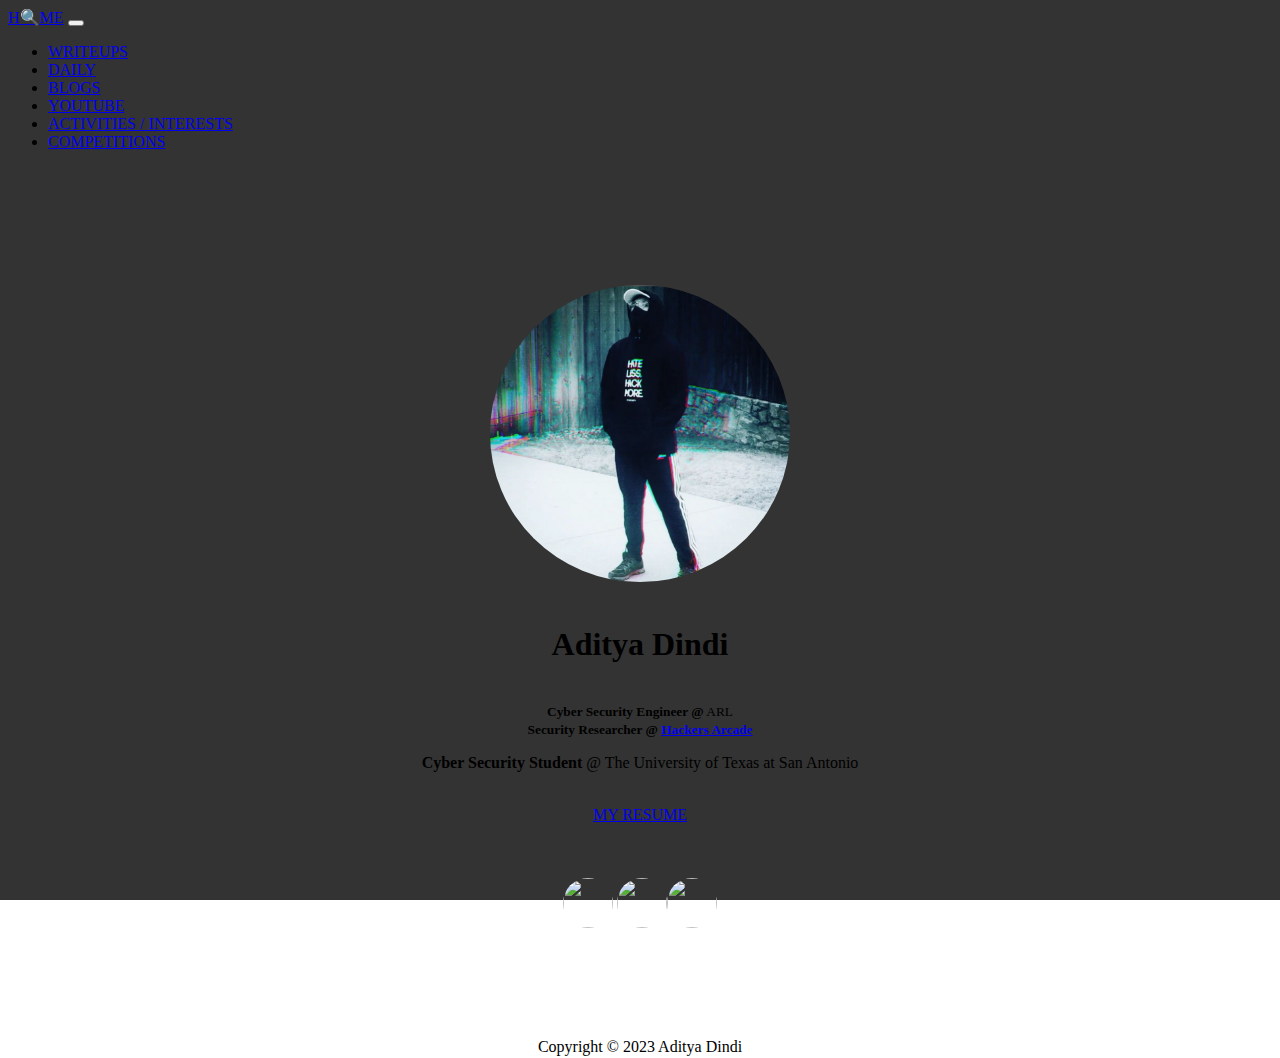
==== index.html @ 1f50c8f4 "commit" ====
<!doctype html>
<html lang="en">
  <head>
    <!-- Required meta tags -->
    <meta charset="utf-8">
    <meta name="viewport" content="width=device-width, initial-scale=1">

    <!-- Bootstrap CSS -->
    <link href="https://cdn.jsdelivr.net/npm/bootstrap@5.1.1/dist/css/bootstrap.min.css" rel="stylesheet" integrity="sha384-F3w7mX95PdgyTmZZMECAngseQB83DfGTowi0iMjiWaeVhAn4FJkqJByhZMI3AhiU" crossorigin="anonymous">
    <link rel="stylesheet" type="text/css" href="/css/style.css">
    <title>Aditya's Portfolio Site</title>
    <link rel="icon" href="/img/detective.png">
  </head>
  <body>
  <nav class="navbar navbar-expand-lg navbar-dark bg-dark fixed-top" data-spy="affix" data-offset-top="197">
    <div class="container">
      <a class="navbar-brand" href="/">H🔍ME</a>
      <button class="navbar-toggler" type="button" data-bs-toggle="collapse" data-bs-target="#navbarNav" aria-controls="navbarNav" aria-expanded="false" aria-label="Toggle navigation">
        <span class="navbar-toggler-icon"></span>
      </button>
      <div class="collapse navbar-collapse justify-content-center" id="navbarNav">
        <ul class="navbar-nav">
          <li class="nav-item">
            <a class="nav-link" href="https://writeups.adityadindi.com">WRITEUPS</a>
          </li>
          <li class="nav-item">
            <a class="nav-link" href="/WebPages/daily-2022.html">DAILY</a>
          </li>
          <li class="nav-item">
            <a class="nav-link" href="https://medium.com/@pyrus369">BLOGS</a>
          </li>
          <li class="nav-item">
            <a class="nav-link" href="https://www.youtube.com/channel/UCxz2fjxnj8YjtXrCOD_qAzA">YOUTUBE</a>
          </li>
          <!---
          <li class="nav-item">
            <a class="nav-link" href="#work-exp">WORK-EXP</a>
          </li>
          <li class="nav-item">
            <a class="nav-link" href="#skills">SKILLS</a>
          </li>
          -->
          <li class="nav-item">
            <a class="nav-link" href="/WebPages/activities.html" target="_blank">ACTIVITIES / INTERESTS</a>
          </li>
          <li class="nav-item">
            <a class="nav-link" href="/WebPages/competitions.html" target="_blank">COMPETITIONS</a>
          </li>
    </div>
  </nav>
  <br>
  <center>
    <div class="container text-white">
      <div class="des">
        <img src="/img/Insta.png" class="img-fluid round"> <br><br>
        <h1>Aditya Dindi</h1> <br>
        <small class="lead"><strong>Cyber Security Engineer @</strong> ARL</small> <br>
        <small class="lead"><strong>Security Researcher @ <a href="https://hackersarcade.com/" class="text-decoration-none" target="_blank">Hackers Arcade</strong></a></small> <br>
        <p class="lead"><strong>Cyber Security Student</strong> @ The University of Texas at San Antonio </p> <br>
        <a class="btn btn-outline-light" href="/WebPages/ADResume.pdf" role="button">MY RESUME</a><br><br><br><br>
        <a href="https://www.linkedin.com/in/adityadindi/" target="_blank"><img src="/img/linkedln-img.png" class="img-fluid round" style="width:50px; height:50px"></a>&nbsp;<a href="https://github.com/Pyrus369" target="_blank"><img src="/img/github-img.png" class="img-fluid round" style="width:50px; height:50px"></a><a href="https://twitter.com/Pyrus369" target="_blank"><img src="/img/twitter-img.png" class="img-fluid round" style="width:50px; height:50px"></a><br><br><br><br>
      <!--
        <h1 id="projects" style="color:DodgerBlue">PROJECTS</h1> <br>
      <small class="text-muted lead"><strong><a href="/" class="text-decoration-none" target="_blank">Cyber Security Homelab</strong></a></small> <br><br>
      <small class="text-muted lead"><strong><a href="/" class="text-decoration-none" target="_blank">Portfolio Website</strong></a></small> <br><br>
      <small class="text-muted lead"><strong><a href="/WebPages/daily-2021.html" class="text-decoration-none" target="_blank">Daily Hacking Challenge 2021 / Daily Hacking Guide (Resources)</a></strong></small> <br><br>
      <small class="text-muted lead"><strong><a href="https://writeups.adityadindi.com" class="text-decoration-none" target="_blank">Capture The Flag Writeups</strong></a></small> <br><br>
      <small class="text-muted lead"><strong><a href="https://github.com/Pyrus369/CyberSecurityProjects" class="text-decoration-none" target="_blank">CyberSecurity Projects using Python</strong></a></small> <br><br>
      <small class="text-muted lead"><strong><a href="https://github.com/Pyrus369/Python-Programming" class="text-decoration-none" target="_blank">Python Programming</strong></a></small> <br><br>
      <br><br>
      -->
      <!--
      <h1 id="work-exp" style="color:DodgerBlue">EXPERIENCE</h1> <br>
      <a href="https://hackersarcade.com/" target="_blank"><img src="/img/hackers-arcade.png" alt="HACKERS ARCADE" width="250" height="200"></a><br><br>
      <p class="lead" style="color:red"><strong>2021 - Current | Security Researcher @ Hackers Arcade</strong></p>
      <p>
        Hackers Arcade is an online platform where you can learn about cyber security through excellent learning resources and challenges. 
        It also involves security research and working on different projects that helps advance the cyber security community. 
      </p>
      <br><br>
      <a href="https://rowdylink.utsa.edu/organization/comptiastudentchapter" target="_blank"><img src="/img/CSCTransparent.png" alt="COMPTIA" width="350" height="350"></a>
      <p class="lead" style="color:red"><strong>2022 - Current | Competitions Coordinator @ CompTIA Student Chapter, University of Texas at San Antonio</strong></p>
      <p>
        - Responsible for coordinating all aspects that go into preparing for a cybersecurity competition. <br><br>
        - Making certain that the policies, procedures, and objectives of the organization are followed in creating a high-quality competition. 
      </p>
      -->
      <!--
      <p class="lead" style="color:MediumSeaGreen"><strong>(2019 - 2020) Data Center Technician</strong></p>
      <p>
        Monitored the server center and constantly updated, fixed, maintained and patched technology within the data center. Fixed and maintained all
        school computers on a weekly basis. Helped keep all computer systems in the school available with little to no downtime.
      </p>
      -->
      <br><br>
      <p>Copyright © 2023 Aditya Dindi</p>
      </div>
    </div>
  </center>

    <!-- Optional JavaScript; choose one of the two! -->

    <!-- Option 1: Bootstrap Bundle with Popper -->
    <script src="https://cdn.jsdelivr.net/npm/bootstrap@5.1.1/dist/js/bootstrap.bundle.min.js" integrity="sha384-/bQdsTh/da6pkI1MST/rWKFNjaCP5gBSY4sEBT38Q/9RBh9AH40zEOg7Hlq2THRZ" crossorigin="anonymous"></script>

    <!-- Option 2: Separate Popper and Bootstrap JS -->
    <!--
    <script src="https://cdn.jsdelivr.net/npm/@popperjs/core@2.9.3/dist/umd/popper.min.js" integrity="sha384-W8fXfP3gkOKtndU4JGtKDvXbO53Wy8SZCQHczT5FMiiqmQfUpWbYdTil/SxwZgAN" crossorigin="anonymous"></script>
    <script src="https://cdn.jsdelivr.net/npm/bootstrap@5.1.1/dist/js/bootstrap.min.js" integrity="sha384-skAcpIdS7UcVUC05LJ9Dxay8AXcDYfBJqt1CJ85S/CFujBsIzCIv+l9liuYLaMQ/" crossorigin="anonymous"></script>
    -->
  </body>
</html>
---- css/style.css ----
body {
    background: linear-gradient(rgba(0,0,0,0.8),rgba(0,0,0,0.8)), url(/website-1/img/back.gif); 
    background-attachment: fixed;
    background-position: center;
    background-repeat: no-repeat;
    background-size: cover;
}

.des{
	margin-top: 100px;
    height: 85vh;
}

.round{
	border-radius: 50%;
	max-width: 300px;
}

#left { text-align: left; }
#right { text-align: right;}

.header {
    position: relative;
    top: 0%;
    height: 20%;
    }
    /*Header CSS*/
    img#ttl {
    position: relative;
    top:50%;
    height: 50%;
    left: 0px;
    }
    img#se {
    position: relative;
    top:60%;
    height:30%;
    vertical-align:right;
    margin-right: 2%;

}
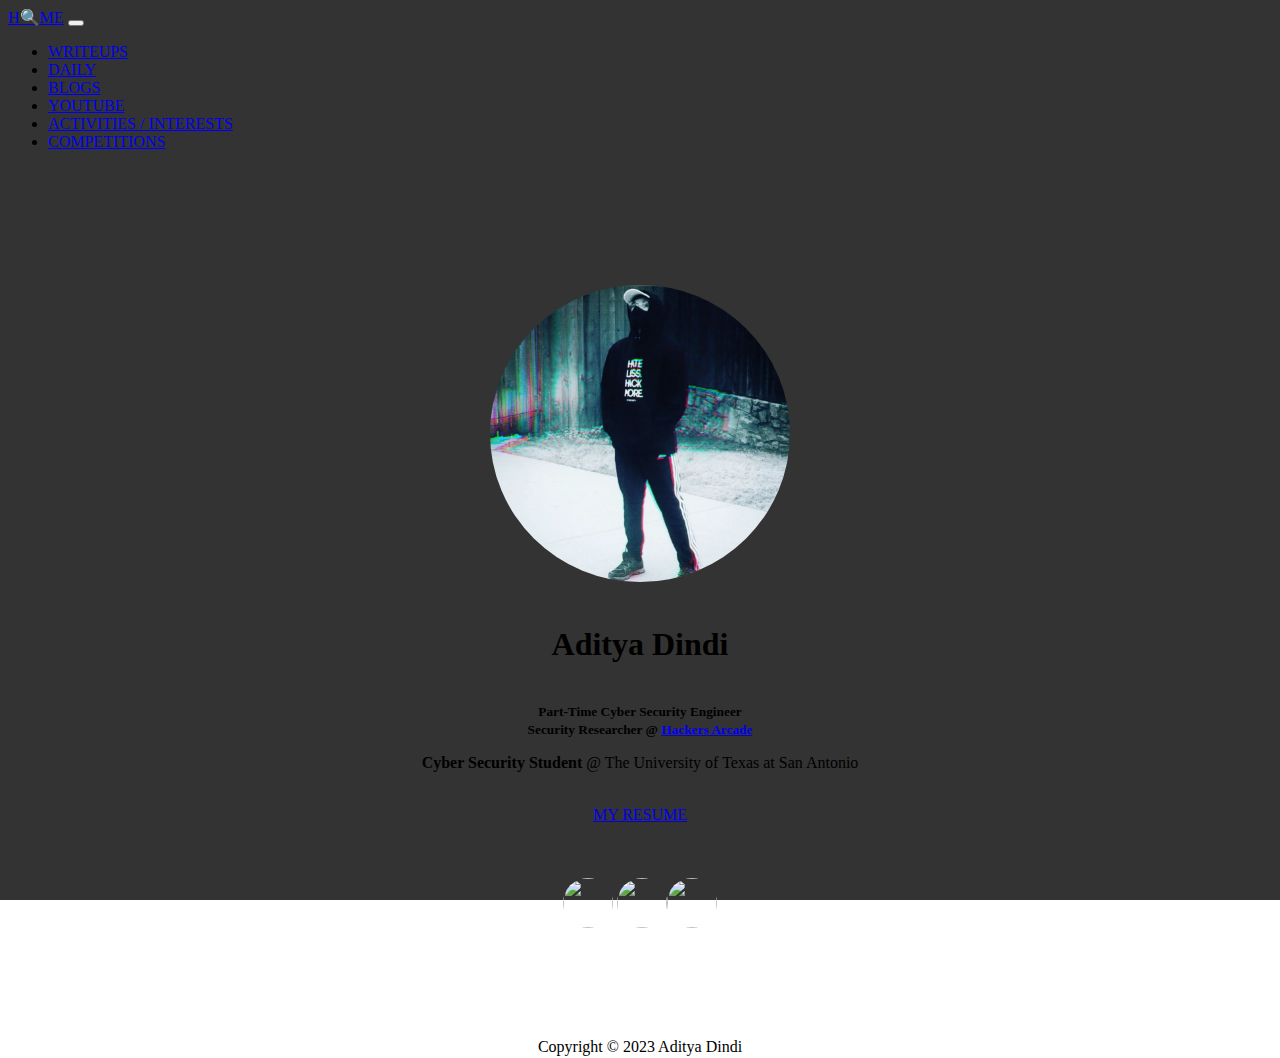
==== commit f7f362ae: "commit" ====
--- a/index.html
+++ b/index.html
@@ -32,19 +32,11 @@
           <li class="nav-item">
             <a class="nav-link" href="https://www.youtube.com/channel/UCxz2fjxnj8YjtXrCOD_qAzA">YOUTUBE</a>
           </li>
-          <!---
           <li class="nav-item">
-            <a class="nav-link" href="#work-exp">WORK-EXP</a>
+            <a class="nav-link" href="/WebPages/activities.html">ACTIVITIES / INTERESTS</a>
           </li>
           <li class="nav-item">
-            <a class="nav-link" href="#skills">SKILLS</a>
-          </li>
-          -->
-          <li class="nav-item">
-            <a class="nav-link" href="/WebPages/activities.html" target="_blank">ACTIVITIES / INTERESTS</a>
-          </li>
-          <li class="nav-item">
-            <a class="nav-link" href="/WebPages/competitions.html" target="_blank">COMPETITIONS</a>
+            <a class="nav-link" href="/WebPages/competitions.html">COMPETITIONS</a>
           </li>
     </div>
   </nav>
@@ -54,7 +46,7 @@
       <div class="des">
         <img src="/img/Insta.png" class="img-fluid round"> <br><br>
         <h1>Aditya Dindi</h1> <br>
-        <small class="lead"><strong>Cyber Security Engineer @</strong> ARL</small> <br>
+        <small class="lead"><strong>Part-Time Cyber Security Engineer</strong></small> <br>
         <small class="lead"><strong>Security Researcher @ <a href="https://hackersarcade.com/" class="text-decoration-none" target="_blank">Hackers Arcade</strong></a></small> <br>
         <p class="lead"><strong>Cyber Security Student</strong> @ The University of Texas at San Antonio </p> <br>
         <a class="btn btn-outline-light" href="/WebPages/ADResume.pdf" role="button">MY RESUME</a><br><br><br><br>
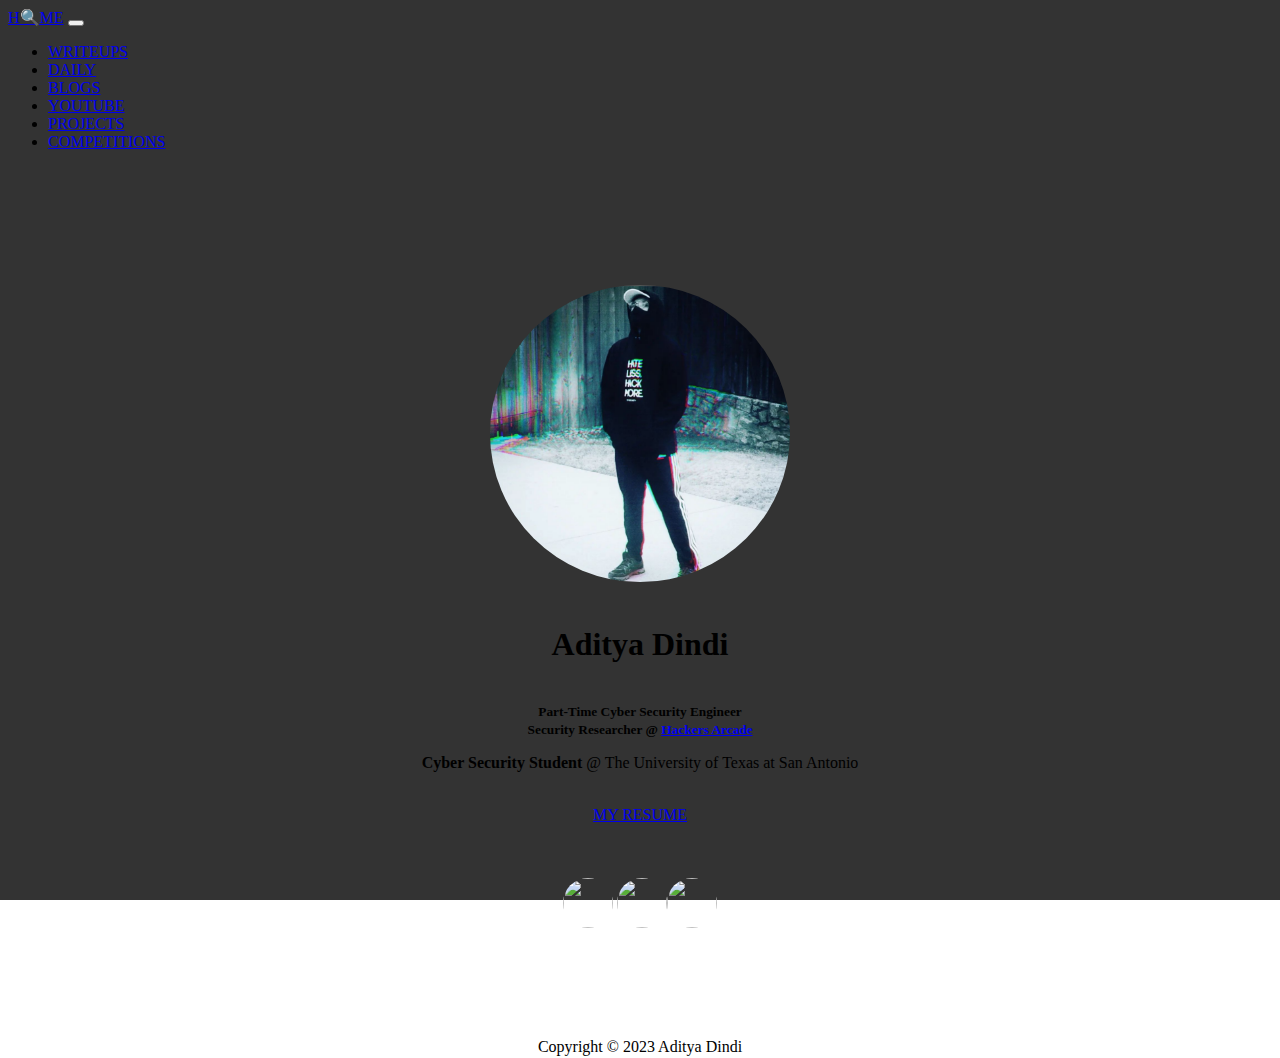
==== commit 312b570b: "commit" ====
--- a/index.html
+++ b/index.html
@@ -33,7 +33,7 @@
             <a class="nav-link" href="https://www.youtube.com/channel/UCxz2fjxnj8YjtXrCOD_qAzA">YOUTUBE</a>
           </li>
           <li class="nav-item">
-            <a class="nav-link" href="/WebPages/activities.html">ACTIVITIES / INTERESTS</a>
+            <a class="nav-link" href="/WebPages/projects.html">PROJECTS</a>
           </li>
           <li class="nav-item">
             <a class="nav-link" href="/WebPages/competitions.html">COMPETITIONS</a>
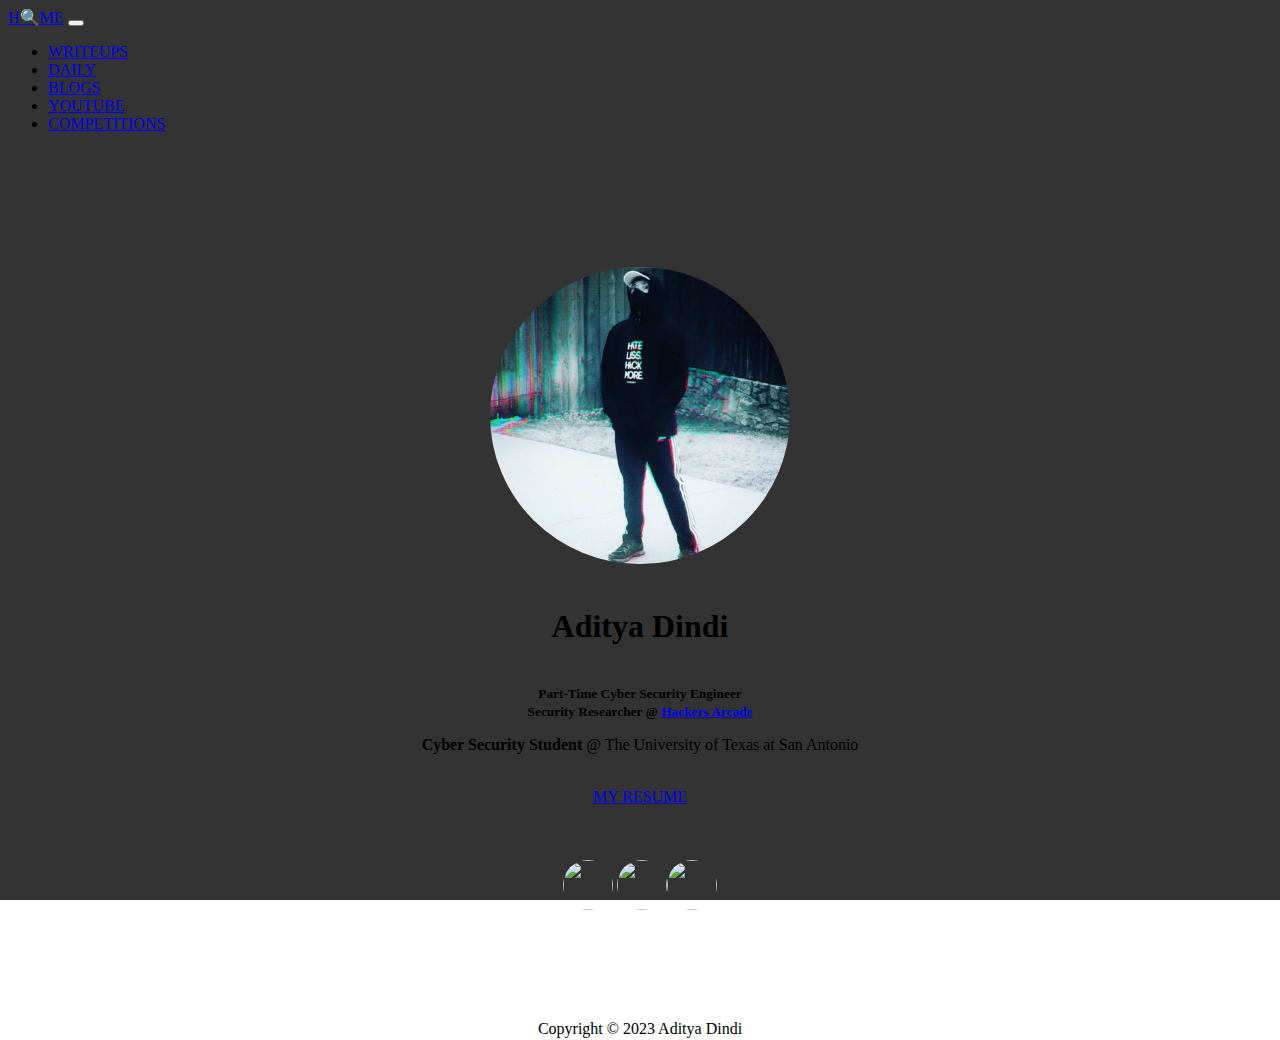
==== commit b4c5295d: "commit" ====
--- a/index.html
+++ b/index.html
@@ -32,11 +32,13 @@
           <li class="nav-item">
             <a class="nav-link" href="https://www.youtube.com/channel/UCxz2fjxnj8YjtXrCOD_qAzA">YOUTUBE</a>
           </li>
+          <!--
           <li class="nav-item">
             <a class="nav-link" href="/WebPages/projects.html">PROJECTS</a>
           </li>
+          -->
           <li class="nav-item">
-            <a class="nav-link" href="/WebPages/competitions.html">COMPETITIONS</a>
+            <a class="nav-link" href="/WebPages/activities.html">COMPETITIONS</a>
           </li>
     </div>
   </nav>
@@ -51,39 +53,6 @@
         <p class="lead"><strong>Cyber Security Student</strong> @ The University of Texas at San Antonio </p> <br>
         <a class="btn btn-outline-light" href="/WebPages/ADResume.pdf" role="button">MY RESUME</a><br><br><br><br>
         <a href="https://www.linkedin.com/in/adityadindi/" target="_blank"><img src="/img/linkedln-img.png" class="img-fluid round" style="width:50px; height:50px"></a>&nbsp;<a href="https://github.com/Pyrus369" target="_blank"><img src="/img/github-img.png" class="img-fluid round" style="width:50px; height:50px"></a><a href="https://twitter.com/Pyrus369" target="_blank"><img src="/img/twitter-img.png" class="img-fluid round" style="width:50px; height:50px"></a><br><br><br><br>
-      <!--
-        <h1 id="projects" style="color:DodgerBlue">PROJECTS</h1> <br>
-      <small class="text-muted lead"><strong><a href="/" class="text-decoration-none" target="_blank">Cyber Security Homelab</strong></a></small> <br><br>
-      <small class="text-muted lead"><strong><a href="/" class="text-decoration-none" target="_blank">Portfolio Website</strong></a></small> <br><br>
-      <small class="text-muted lead"><strong><a href="/WebPages/daily-2021.html" class="text-decoration-none" target="_blank">Daily Hacking Challenge 2021 / Daily Hacking Guide (Resources)</a></strong></small> <br><br>
-      <small class="text-muted lead"><strong><a href="https://writeups.adityadindi.com" class="text-decoration-none" target="_blank">Capture The Flag Writeups</strong></a></small> <br><br>
-      <small class="text-muted lead"><strong><a href="https://github.com/Pyrus369/CyberSecurityProjects" class="text-decoration-none" target="_blank">CyberSecurity Projects using Python</strong></a></small> <br><br>
-      <small class="text-muted lead"><strong><a href="https://github.com/Pyrus369/Python-Programming" class="text-decoration-none" target="_blank">Python Programming</strong></a></small> <br><br>
-      <br><br>
-      -->
-      <!--
-      <h1 id="work-exp" style="color:DodgerBlue">EXPERIENCE</h1> <br>
-      <a href="https://hackersarcade.com/" target="_blank"><img src="/img/hackers-arcade.png" alt="HACKERS ARCADE" width="250" height="200"></a><br><br>
-      <p class="lead" style="color:red"><strong>2021 - Current | Security Researcher @ Hackers Arcade</strong></p>
-      <p>
-        Hackers Arcade is an online platform where you can learn about cyber security through excellent learning resources and challenges. 
-        It also involves security research and working on different projects that helps advance the cyber security community. 
-      </p>
-      <br><br>
-      <a href="https://rowdylink.utsa.edu/organization/comptiastudentchapter" target="_blank"><img src="/img/CSCTransparent.png" alt="COMPTIA" width="350" height="350"></a>
-      <p class="lead" style="color:red"><strong>2022 - Current | Competitions Coordinator @ CompTIA Student Chapter, University of Texas at San Antonio</strong></p>
-      <p>
-        - Responsible for coordinating all aspects that go into preparing for a cybersecurity competition. <br><br>
-        - Making certain that the policies, procedures, and objectives of the organization are followed in creating a high-quality competition. 
-      </p>
-      -->
-      <!--
-      <p class="lead" style="color:MediumSeaGreen"><strong>(2019 - 2020) Data Center Technician</strong></p>
-      <p>
-        Monitored the server center and constantly updated, fixed, maintained and patched technology within the data center. Fixed and maintained all
-        school computers on a weekly basis. Helped keep all computer systems in the school available with little to no downtime.
-      </p>
-      -->
       <br><br>
       <p>Copyright © 2023 Aditya Dindi</p>
       </div>
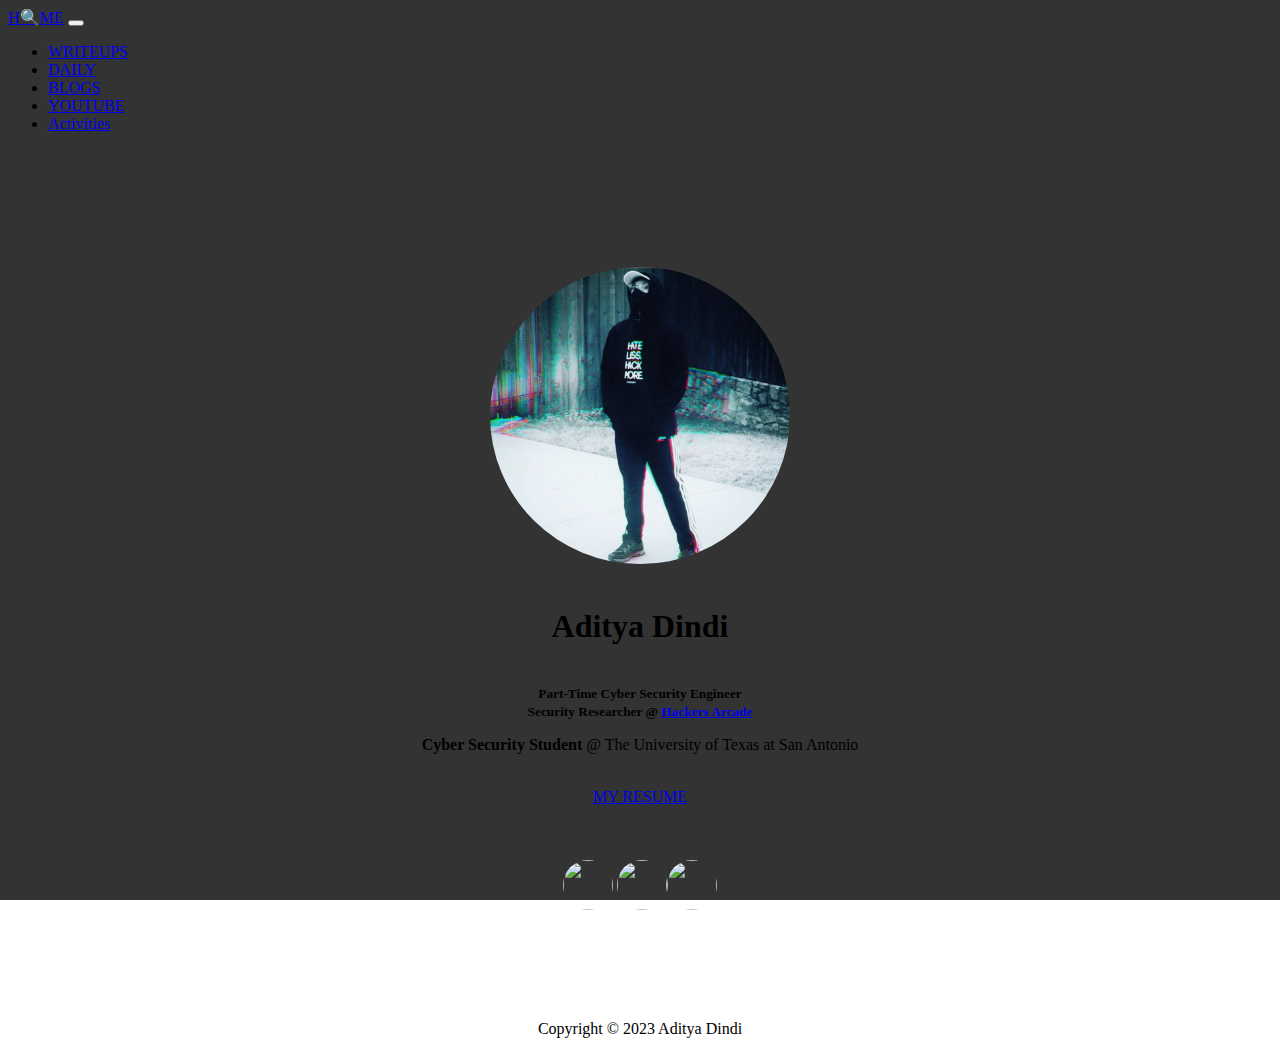
==== commit dbd0cfeb: "commit" ====
--- a/index.html
+++ b/index.html
@@ -38,7 +38,7 @@
           </li>
           -->
           <li class="nav-item">
-            <a class="nav-link" href="/WebPages/activities.html">COMPETITIONS</a>
+            <a class="nav-link" href="/WebPages/activities.html">Activities</a>
           </li>
     </div>
   </nav>
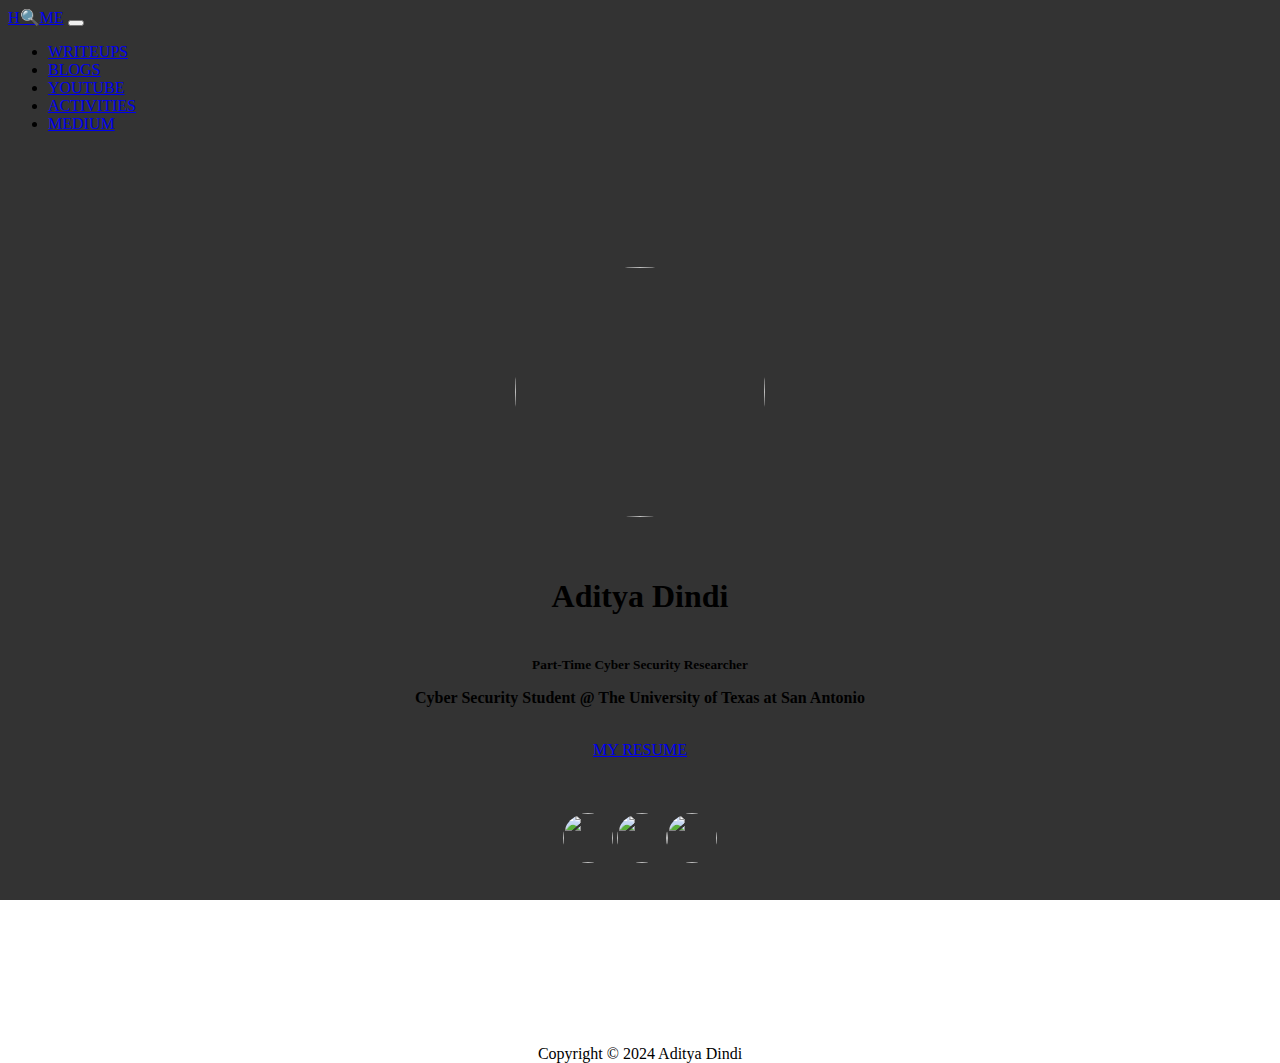
==== commit 8266b679: "commit" ====
--- a/index.html
+++ b/index.html
@@ -24,10 +24,7 @@
             <a class="nav-link" href="https://writeups.adityadindi.com">WRITEUPS</a>
           </li>
           <li class="nav-item">
-            <a class="nav-link" href="/WebPages/daily-2022.html">DAILY</a>
-          </li>
-          <li class="nav-item">
-            <a class="nav-link" href="https://medium.com/@pyrus369">BLOGS</a>
+            <a class="nav-link" href="https://blogs.adityadindi.com">BLOGS</a>
           </li>
           <li class="nav-item">
             <a class="nav-link" href="https://www.youtube.com/channel/UCxz2fjxnj8YjtXrCOD_qAzA">YOUTUBE</a>
@@ -38,7 +35,10 @@
           </li>
           -->
           <li class="nav-item">
-            <a class="nav-link" href="/WebPages/activities.html">Activities</a>
+            <a class="nav-link" href="/WebPages/activities.html">ACTIVITIES</a>
+          </li>
+          <li class="nav-item">
+            <a class="nav-link" href="https://medium.com/@pyrus369">MEDIUM</a>
           </li>
     </div>
   </nav>
@@ -46,15 +46,14 @@
   <center>
     <div class="container text-white">
       <div class="des">
-        <img src="/img/Insta.png" class="img-fluid round"> <br><br>
+        <img src="/img/profile.png" class="img-fluid round" width="250" height="250"> <br><br><br>
         <h1>Aditya Dindi</h1> <br>
-        <small class="lead"><strong>Part-Time Cyber Security Engineer</strong></small> <br>
-        <small class="lead"><strong>Security Researcher @ <a href="https://hackersarcade.com/" class="text-decoration-none" target="_blank">Hackers Arcade</strong></a></small> <br>
-        <p class="lead"><strong>Cyber Security Student</strong> @ The University of Texas at San Antonio </p> <br>
+        <small class="lead"><strong>Part-Time Cyber Security Researcher</strong></small> <br>
+        <p class="lead"><strong>Cyber Security Student @ The University of Texas at San Antonio </strong> </p> <br>
         <a class="btn btn-outline-light" href="/WebPages/ADResume.pdf" role="button">MY RESUME</a><br><br><br><br>
-        <a href="https://www.linkedin.com/in/adityadindi/" target="_blank"><img src="/img/linkedln-img.png" class="img-fluid round" style="width:50px; height:50px"></a>&nbsp;<a href="https://github.com/Pyrus369" target="_blank"><img src="/img/github-img.png" class="img-fluid round" style="width:50px; height:50px"></a><a href="https://twitter.com/Pyrus369" target="_blank"><img src="/img/twitter-img.png" class="img-fluid round" style="width:50px; height:50px"></a><br><br><br><br>
-      <br><br>
-      <p>Copyright © 2023 Aditya Dindi</p>
+        <a href="https://www.linkedin.com/in/adityadindi/" target="_blank"><img src="/img/linkedln-img.png" class="img-fluid round" style="width:50px; height:50px"></a>&nbsp;<a href="https://github.com/Pyrus369" target="_blank"><img src="/img/github-img.png" class="img-fluid round" style="width:50px; height:50px"></a><a href="https://twitter.com/Pyrus369" target="_blank"><img src="/img/X.jpg" class="img-fluid round" style="width:50px; height:50px"></a><br><br><br><br>
+      <br><br><br><br><br><br>
+      <p>Copyright © 2024 Aditya Dindi</p>
       </div>
     </div>
   </center>
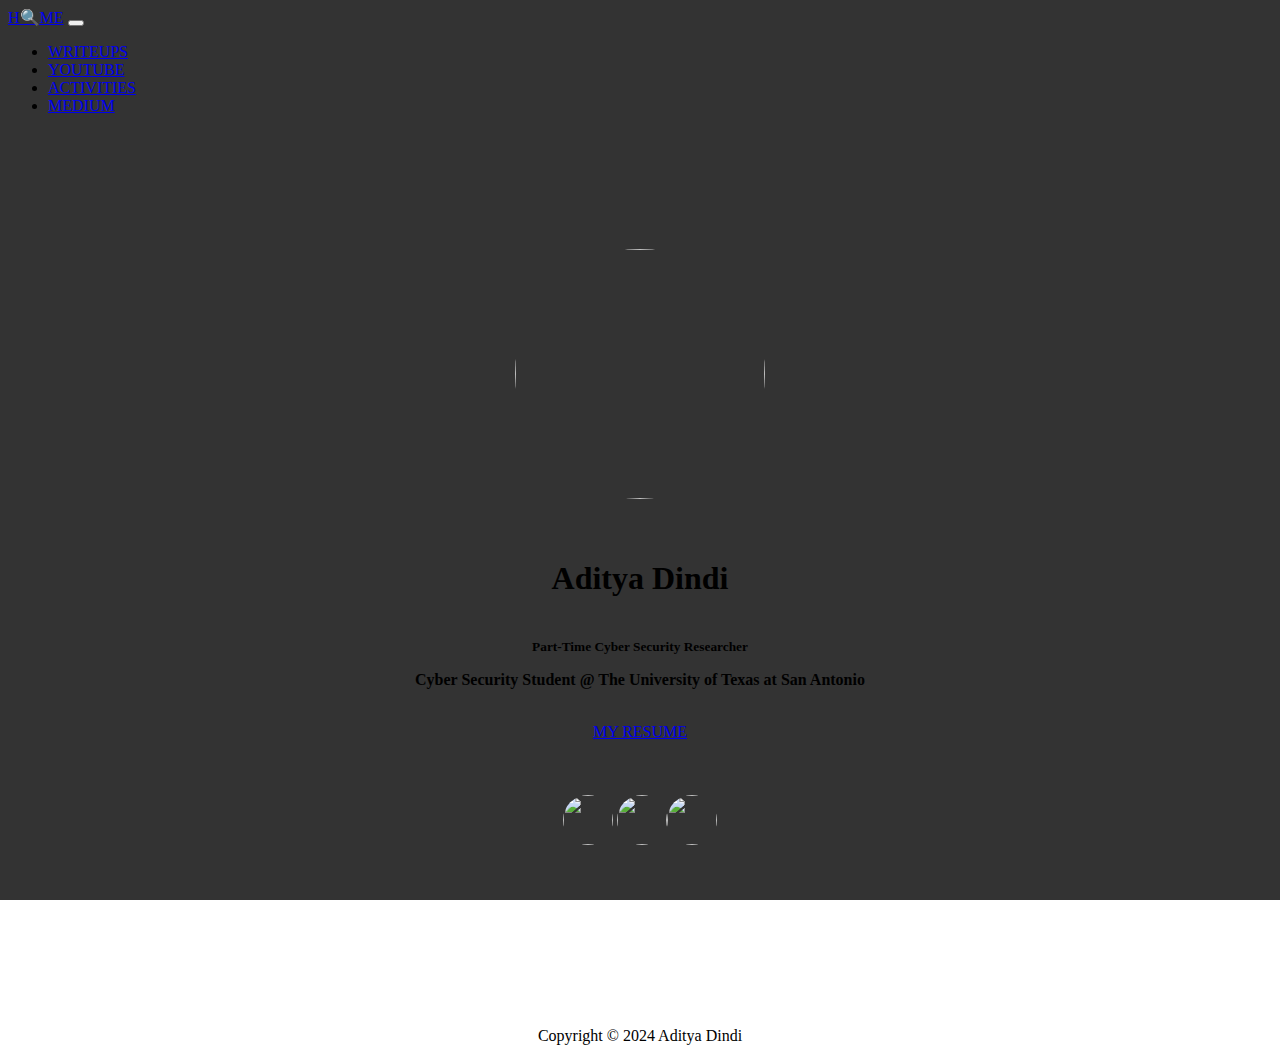
==== commit d31720d2: "commit" ====
--- a/index.html
+++ b/index.html
@@ -23,9 +23,11 @@
           <li class="nav-item">
             <a class="nav-link" href="https://writeups.adityadindi.com">WRITEUPS</a>
           </li>
+          <!--
           <li class="nav-item">
             <a class="nav-link" href="https://blogs.adityadindi.com">BLOGS</a>
           </li>
+          -->
           <li class="nav-item">
             <a class="nav-link" href="https://www.youtube.com/channel/UCxz2fjxnj8YjtXrCOD_qAzA">YOUTUBE</a>
           </li>
@@ -50,7 +52,7 @@
         <h1>Aditya Dindi</h1> <br>
         <small class="lead"><strong>Part-Time Cyber Security Researcher</strong></small> <br>
         <p class="lead"><strong>Cyber Security Student @ The University of Texas at San Antonio </strong> </p> <br>
-        <a class="btn btn-outline-light" href="/WebPages/ADResume.pdf" role="button">MY RESUME</a><br><br><br><br>
+        <a class="btn btn-outline-light" href="/WebPages/WebsiteResume.pdf" role="button">MY RESUME</a><br><br><br><br>
         <a href="https://www.linkedin.com/in/adityadindi/" target="_blank"><img src="/img/linkedln-img.png" class="img-fluid round" style="width:50px; height:50px"></a>&nbsp;<a href="https://github.com/Pyrus369" target="_blank"><img src="/img/github-img.png" class="img-fluid round" style="width:50px; height:50px"></a><a href="https://twitter.com/Pyrus369" target="_blank"><img src="/img/X.jpg" class="img-fluid round" style="width:50px; height:50px"></a><br><br><br><br>
       <br><br><br><br><br><br>
       <p>Copyright © 2024 Aditya Dindi</p>
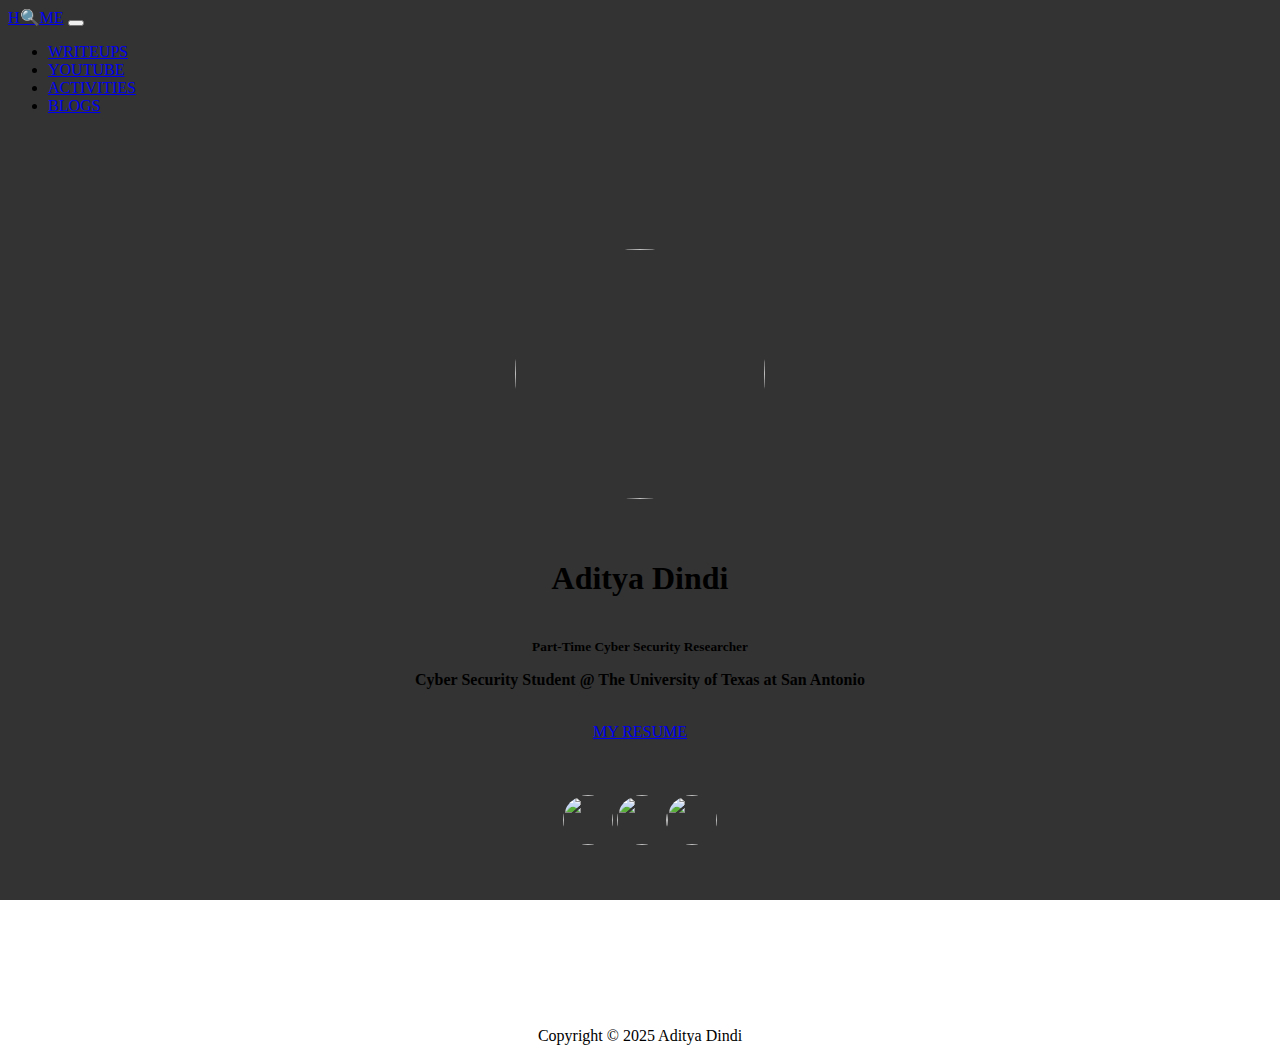
==== commit 65a32450: "commit" ====
--- a/index.html
+++ b/index.html
@@ -40,7 +40,7 @@
             <a class="nav-link" href="/WebPages/activities.html">ACTIVITIES</a>
           </li>
           <li class="nav-item">
-            <a class="nav-link" href="https://medium.com/@pyrus369">MEDIUM</a>
+            <a class="nav-link" href="https://medium.com/@pyrus369">BLOGS</a>
           </li>
     </div>
   </nav>
@@ -55,7 +55,7 @@
         <a class="btn btn-outline-light" href="/WebPages/WebsiteResume.pdf" role="button">MY RESUME</a><br><br><br><br>
         <a href="https://www.linkedin.com/in/adityadindi/" target="_blank"><img src="/img/linkedln-img.png" class="img-fluid round" style="width:50px; height:50px"></a>&nbsp;<a href="https://github.com/Pyrus369" target="_blank"><img src="/img/github-img.png" class="img-fluid round" style="width:50px; height:50px"></a><a href="https://twitter.com/Pyrus369" target="_blank"><img src="/img/X.jpg" class="img-fluid round" style="width:50px; height:50px"></a><br><br><br><br>
       <br><br><br><br><br><br>
-      <p>Copyright © 2024 Aditya Dindi</p>
+      <p>Copyright © 2025 Aditya Dindi</p>
       </div>
     </div>
   </center>
